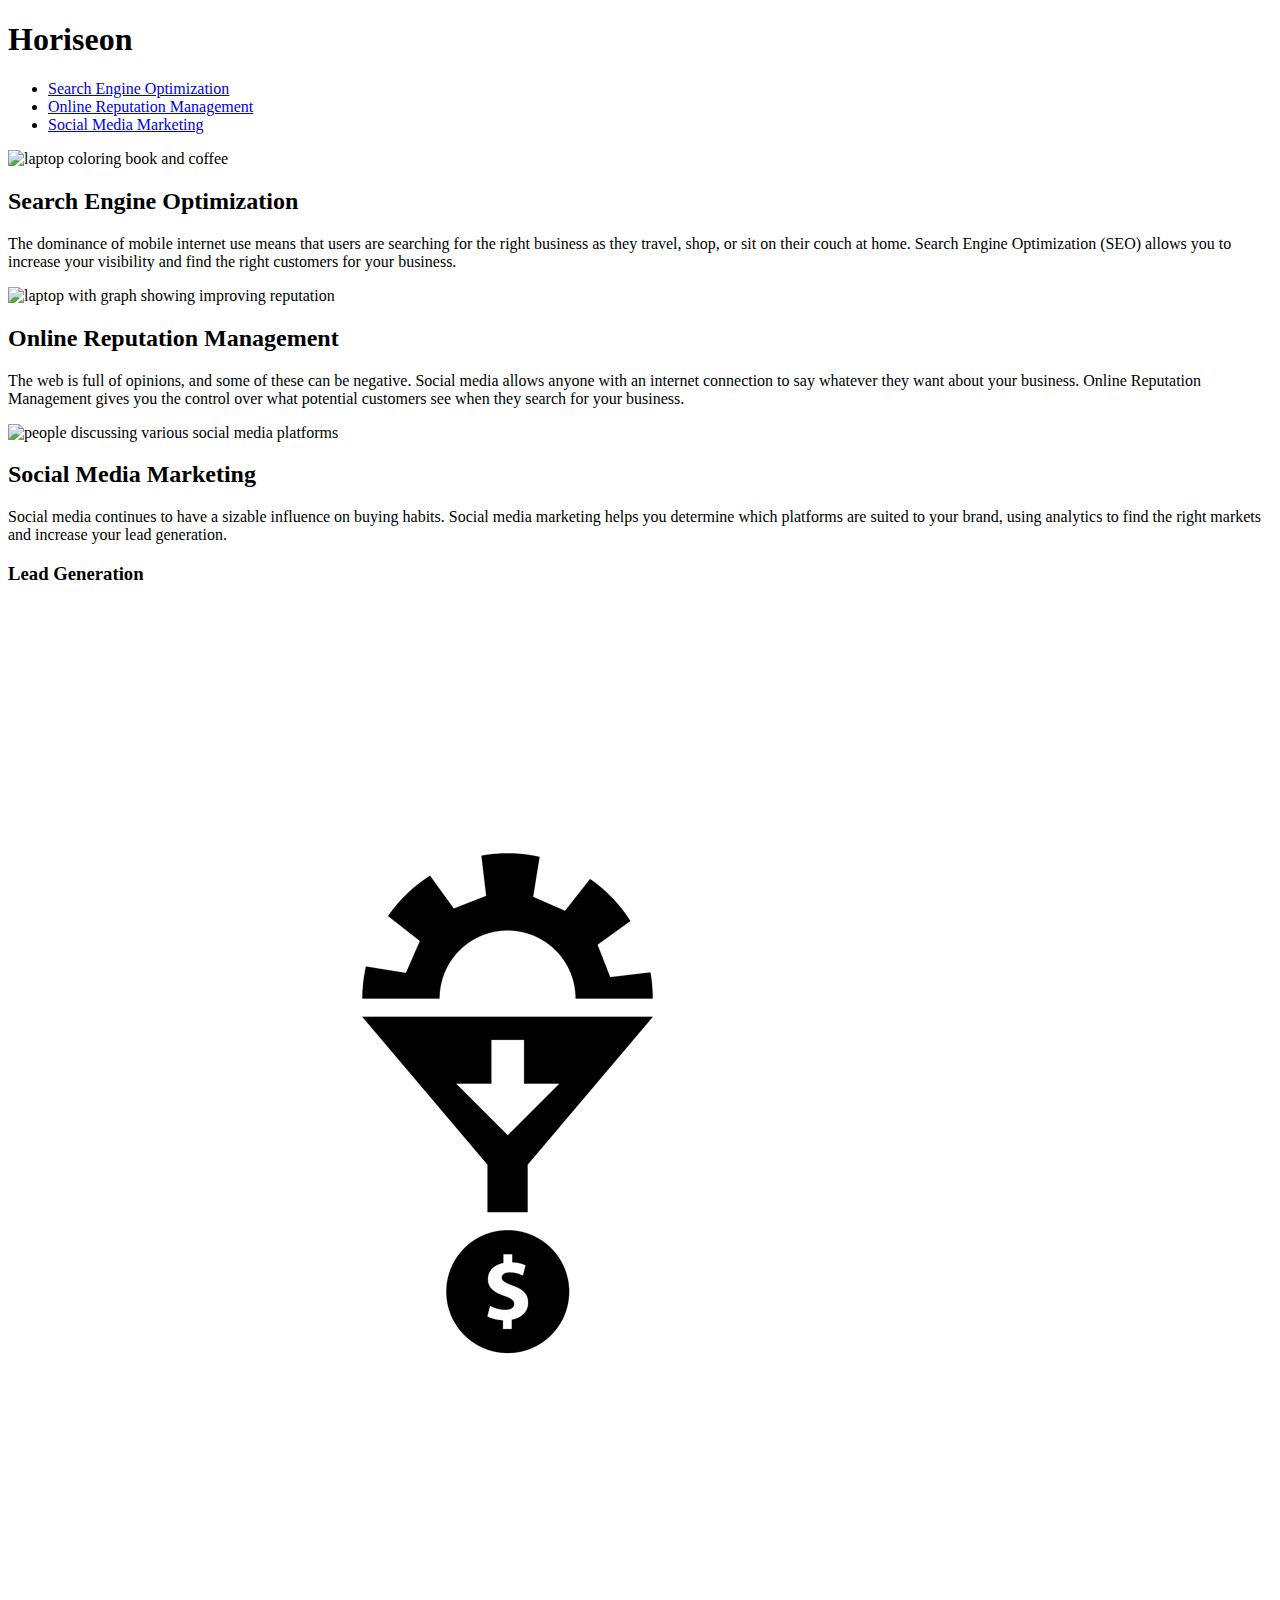
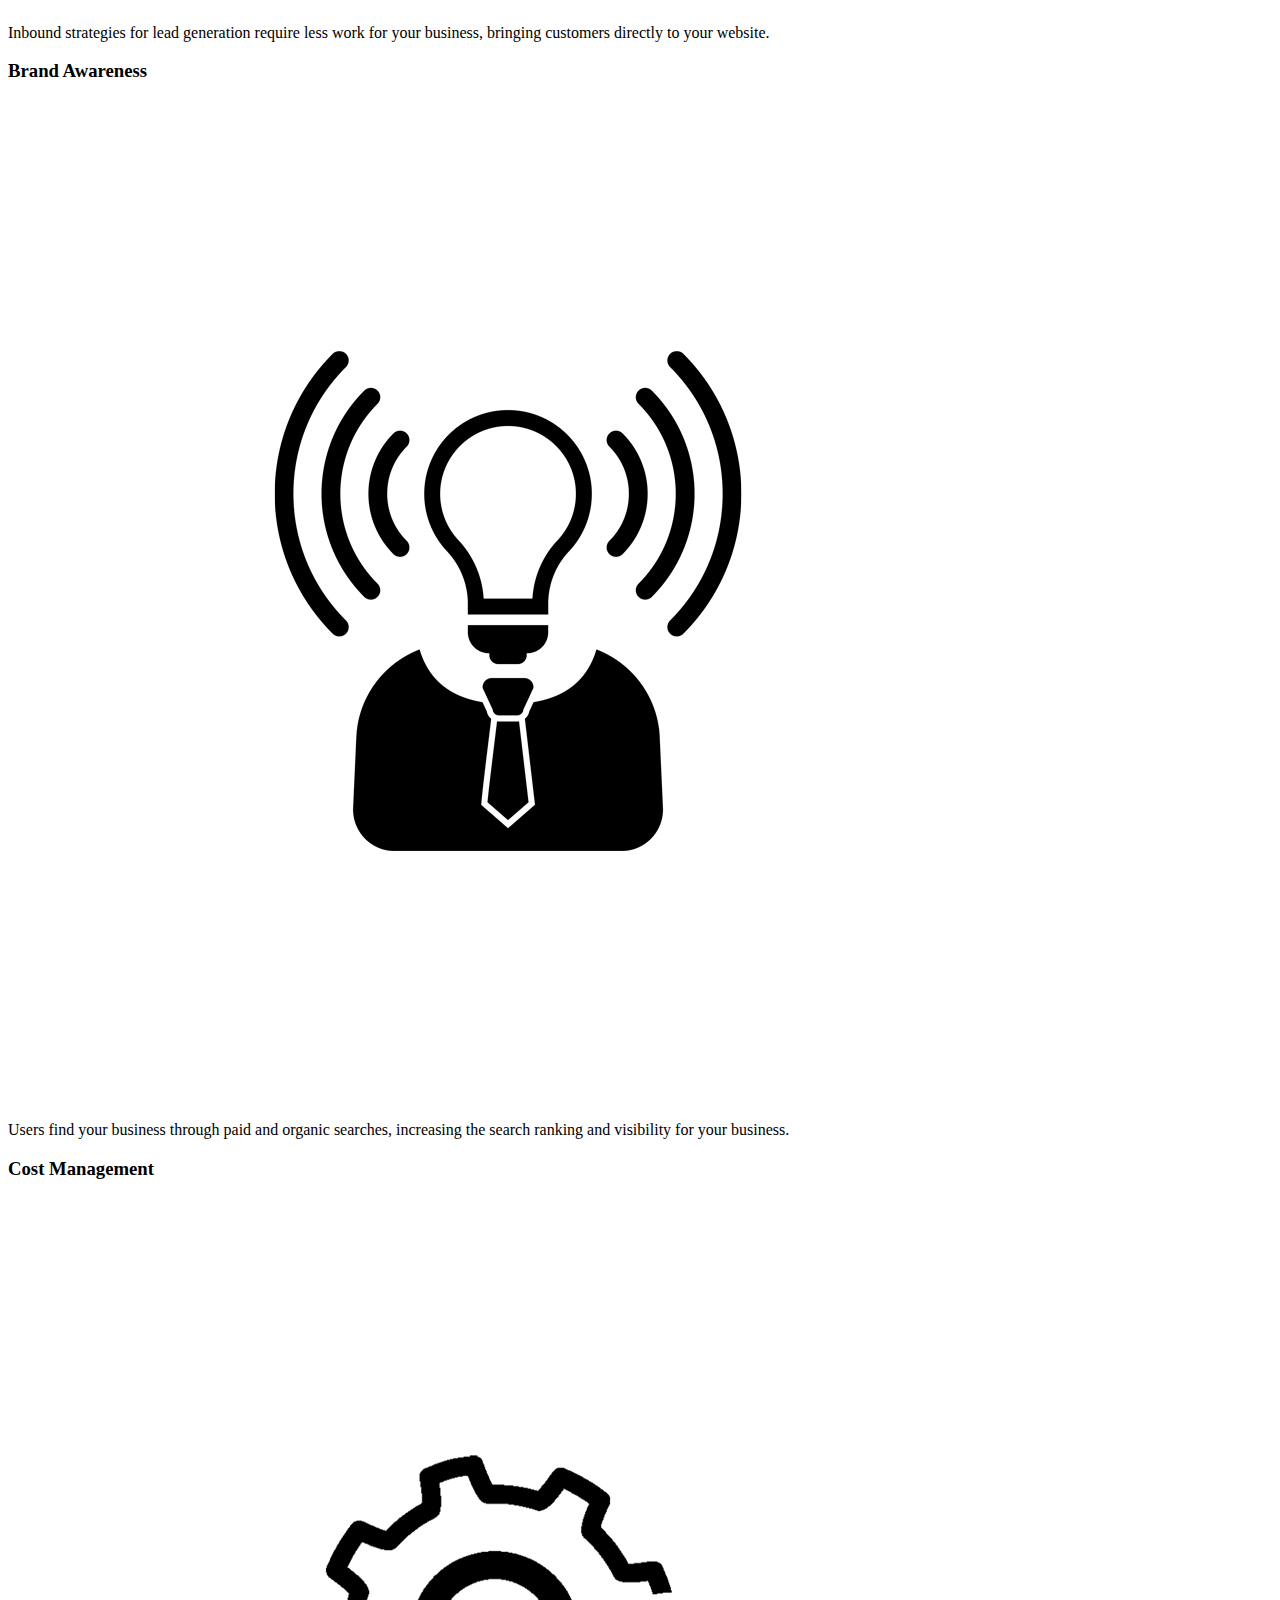
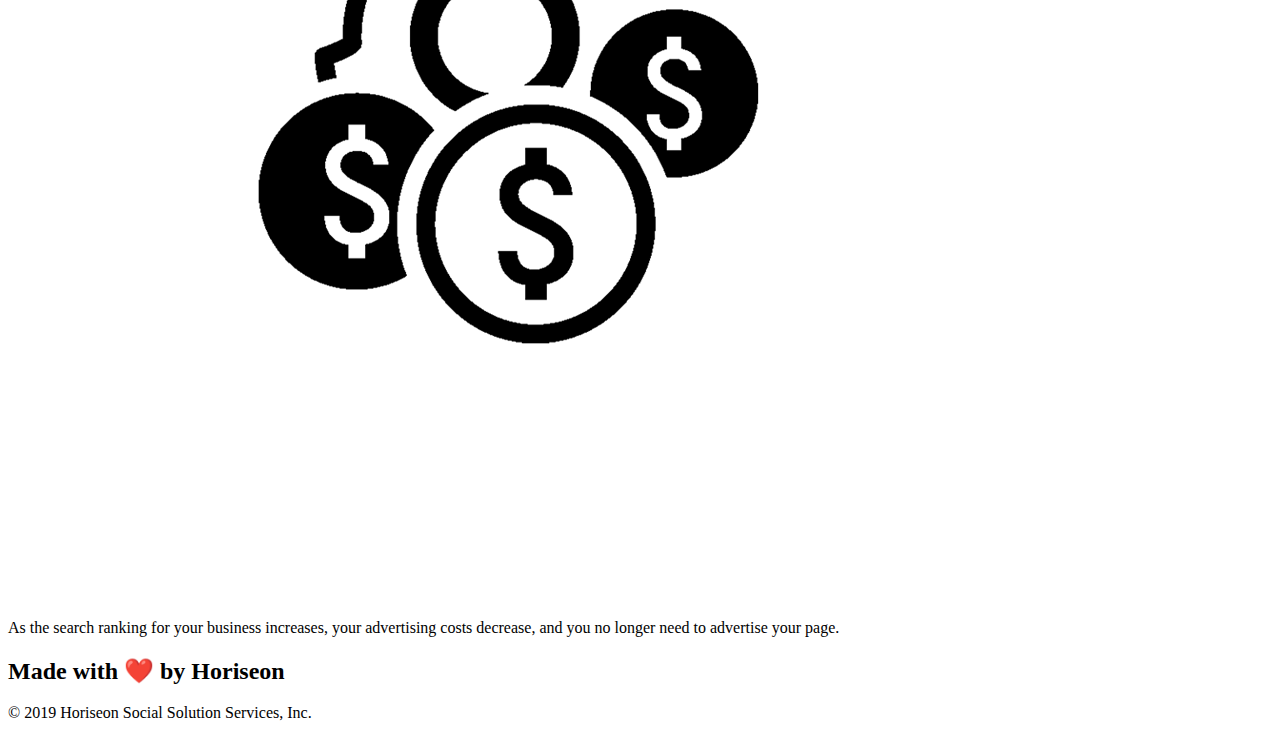
==== index.html @ 1f4a885f "Add files via upload" ====
<!DOCTYPE html>
<html lang="en-us">

<head>
    <meta charset="UTF-8" />
    <link rel="stylesheet" href=".assets/css/style.css">
    <title>Horiseon Social Solution Services, Inc.</title>
</head>

<body>
    <div class="header">
        <h1>Hori<span class="seo">seo</span>n</h1>
        <div>
            <ul>
                <li>
                    <a href="#search-engine-optimization" >Search Engine Optimization</a>
                </li>
                <li>
                    <a href="#online-reputation-management">Online Reputation Management</a>
                </li>
                <li>
                    <a href="#social-media-marketing" >Social Media Marketing</a>
                </li>
            </ul>
        </div>
    </div>
    <div class="hero"></div>
    <div class="content">
        <div id="search-engine-optimisation" class="search-engine-optimization">
            <img src="./assets/images/search-engine-optimization.jpg" alt="laptop coloring book and coffee" class="float-left" />
            <h2>Search Engine Optimization</h2>
            <p>
                The dominance of mobile internet use means that users are searching for the right business as they travel, shop, or sit on their couch at home. Search Engine Optimization (SEO) allows you to increase your visibility and find the right customers for your business.
            </p>
        </div>
        <div id="online-reputation-management" class="online-reputation-management">
            <img src="./assets/images/online-reputation-management.jpg"  alt="laptop with graph showing improving reputation" class="float-right" />
            <h2>Online Reputation Management</h2>
            <p>
                The web is full of opinions, and some of these can be negative. Social media allows anyone with an internet connection to say whatever they want about your business. Online Reputation Management gives you the control over what potential customers see when they search for your business.
            </p>
        </div>
        <div id="social-media-marketing" class="social-media-marketing">
            <img src="./assets/images/social-media-marketing.jpg"  alt= "people discussing various social media platforms" class="float-left" />
            <h2>Social Media Marketing</h2>
            <p>
                Social media continues to have a sizable influence on buying habits. Social media marketing helps you determine which platforms are suited to your brand, using analytics to find the right markets and increase your lead generation.
            </p>
        </div>
    </div>
    <div class="benefits">
        <div class="benefit-lead">
            <h3>Lead Generation</h3>
            <img src="./assets/images/lead-generation.png" alt="" />
            <p>
                Inbound strategies for lead generation require less work for your business, bringing customers directly to your website.
            </p>
        </div>
        <div class="benefit-brand">
            <h3>Brand Awareness</h3>
            <img src="./assets/images/brand-awareness.png" alt="" />
            <p>
                Users find your business through paid and organic searches, increasing the search ranking and visibility for your business.
            </p>
        </div>
        <div class="benefit-cost">
            <h3>Cost Management</h3>
            <img src="./assets/images/cost-management.png" alt=""></img>
            <p>
                As the search ranking for your business increases, your advertising costs decrease, and you no longer need to advertise your page.
            </p>
        </div>
    </div>
    <div class="footer">
        <h2>Made with ❤️️ by Horiseon</h2>
        <p>
            &copy; 2019 Horiseon Social Solution Services, Inc.
        </p>
    </div>
</body>

</html>
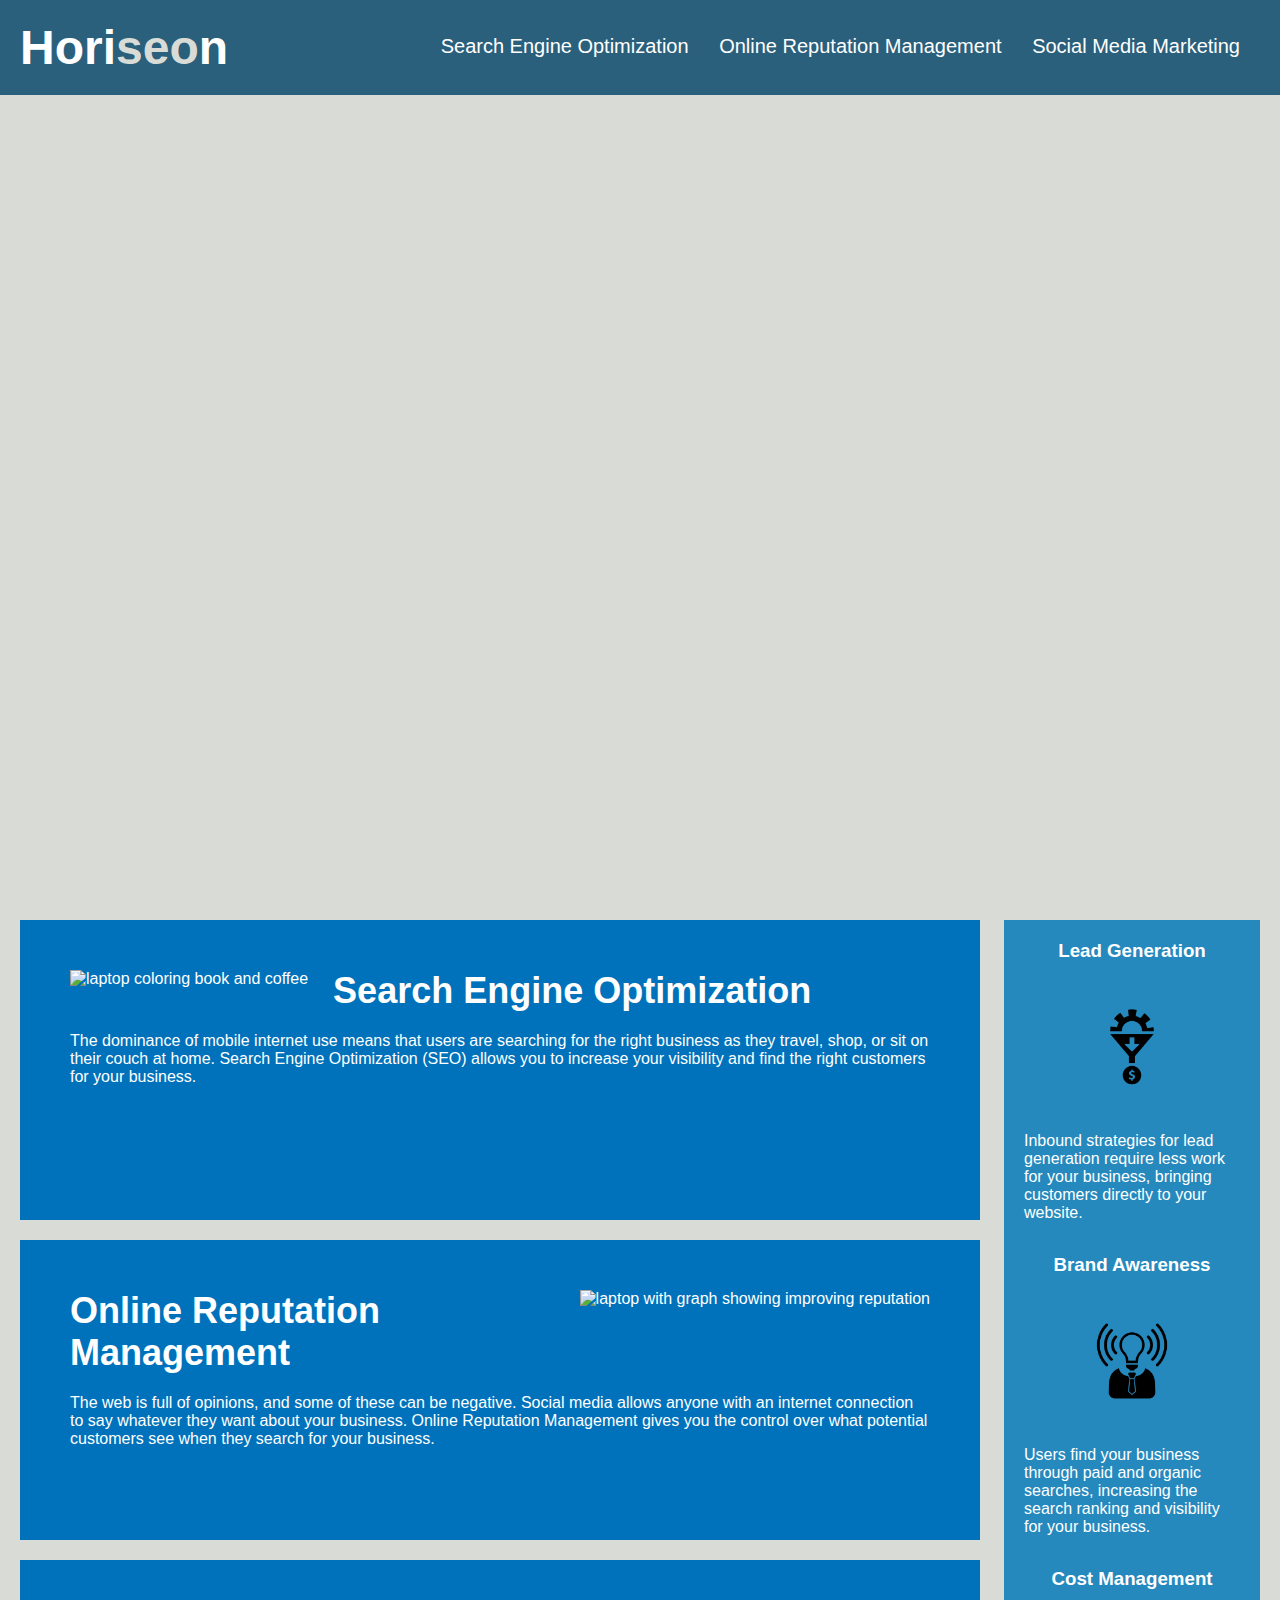
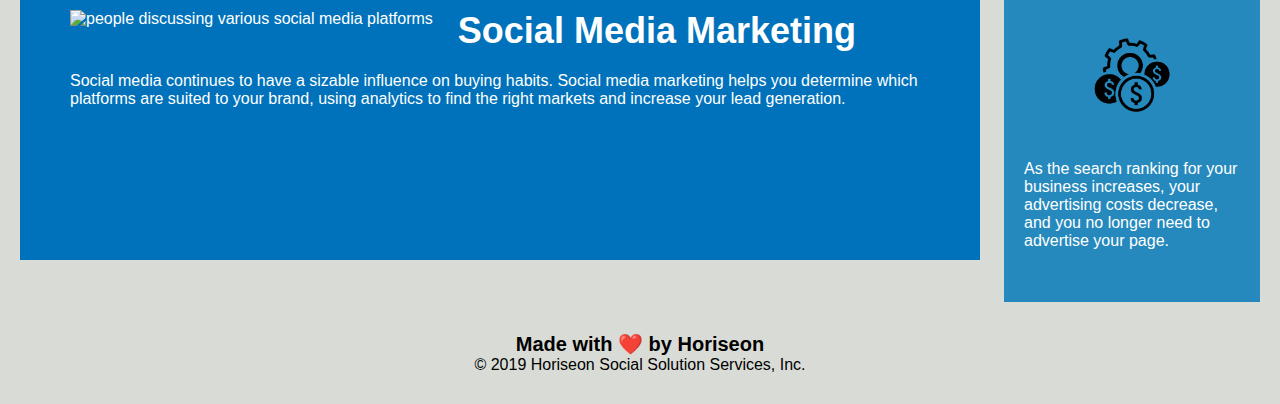
==== commit 67e88c70: "Update index.html" ====
--- a/index.html
+++ b/index.html
@@ -3,7 +3,7 @@
 
 <head>
     <meta charset="UTF-8" />
-    <link rel="stylesheet" href=".assets/css/style.css">
+    <link rel="stylesheet" href="./assets/css/style.css">
     <title>Horiseon Social Solution Services, Inc.</title>
 </head>
 
--- a/assets/css/style.css
+++ b/assets/css/style.css
@@ -0,0 +1,200 @@
+* {
+    box-sizing: border-box;
+    padding: 0;
+    margin: 0;
+}
+
+body {
+    background-color: #d9dcd6;
+}
+
+.header {
+    padding: 20px;
+    font-family: 'Trebuchet MS', 'Lucida Sans Unicode', 'Lucida Grande', 'Lucida Sans', Arial, sans-serif;
+    background-color: #2a607c;
+    color: #ffffff;
+}
+
+.header h1 {
+    display: inline-block;
+    font-size: 48px;
+}
+
+.header h1 .seo {
+    color: #d9dcd6;
+}
+
+.header div {
+    padding-top: 15px;
+    margin-right: 20px;
+    float: right;
+    font-family: 'Gill Sans', 'Gill Sans MT', Calibri, 'Trebuchet MS', sans-serif;
+    font-size: 20px;
+}
+
+.header div ul {
+    list-style-type: none;
+}
+
+.header div ul li {
+    display: inline-block;
+    margin-left: 25px;
+}
+
+a {
+    color: #ffffff;
+    text-decoration: none;
+}
+
+p {
+    font-size: 16px;
+}
+
+.hero {
+    height: 800px;
+    width: 100%;
+    margin-bottom: 25px;
+    background-image: url("../images/digital-marketing-meeting.jpg");
+    background-size: cover;
+    background-position: center;
+}
+
+.float-left {
+    float: left;
+    margin-right: 25px;
+}
+
+.float-right {
+    float: right;
+    margin-left: 25px;
+}
+
+.content {
+    width: 75%;
+    display: inline-block;
+    margin-left: 20px;
+}
+
+.benefits {
+    margin-right: 20px;
+    padding: 20px;
+    clear: both;
+    float: right;
+    width: 20%;
+    height: 100%;
+    font-family: 'Gill Sans', 'Gill Sans MT', Calibri, 'Trebuchet MS', sans-serif;
+    background-color: #2589bd;
+}
+
+.benefit-lead {
+    margin-bottom: 32px;
+    color: #ffffff;
+}
+
+.benefit-brand {
+    margin-bottom: 32px;
+    color: #ffffff;
+}
+
+.benefit-cost {
+    margin-bottom: 32px;
+    color: #ffffff;
+}
+
+.benefit-lead h3 {
+    margin-bottom: 10px;
+    text-align: center;
+}
+
+.benefit-brand h3 {
+    margin-bottom: 10px;
+    text-align: center;
+}
+
+.benefit-cost h3 {
+    margin-bottom: 10px;
+    text-align: center;
+}
+
+.benefit-lead img {
+    display: block;
+    margin: 10px auto;
+    max-width: 150px;
+}
+
+.benefit-brand img {
+    display: block;
+    margin: 10px auto;
+    max-width: 150px;
+}
+
+.benefit-cost img {
+    display: block;
+    margin: 10px auto;
+    max-width: 150px;
+}
+
+.search-engine-optimization {
+    margin-bottom: 20px;
+    padding: 50px;
+    height: 300px;
+    font-family: 'Gill Sans', 'Gill Sans MT', Calibri, 'Trebuchet MS', sans-serif;
+    background-color: #0072bb;
+    color: #ffffff;
+}
+
+.online-reputation-management {
+    margin-bottom: 20px;
+    padding: 50px;
+    height: 300px;
+    font-family: 'Gill Sans', 'Gill Sans MT', Calibri, 'Trebuchet MS', sans-serif;
+    background-color: #0072bb;
+    color: #ffffff;
+}
+
+.social-media-marketing {
+    margin-bottom: 20px;
+    padding: 50px;
+    height: 300px;
+    font-family: 'Gill Sans', 'Gill Sans MT', Calibri, 'Trebuchet MS', sans-serif;
+    background-color: #0072bb;
+    color: #ffffff;
+}
+
+.search-engine-optimization img {
+    max-height: 200px;
+}
+
+.online-reputation-management img {
+    max-height: 200px;
+}
+
+.social-media-marketing img {
+    max-height: 200px;
+}
+
+.search-engine-optimization h2 {
+    margin-bottom: 20px;
+    font-size: 36px;
+}
+
+.online-reputation-management h2 {
+    margin-bottom: 20px;
+    font-size: 36px;
+}
+
+.social-media-marketing h2 {
+    margin-bottom: 20px;
+    font-size: 36px;
+}
+
+.footer {
+    padding: 30px;
+    clear: both;
+    font-family: 'Trebuchet MS', 'Lucida Sans Unicode', 'Lucida Grande', 'Lucida Sans', Arial, sans-serif;
+    text-align: center;
+}
+
+.footer h2 {
+    font-size: 20px;
+}